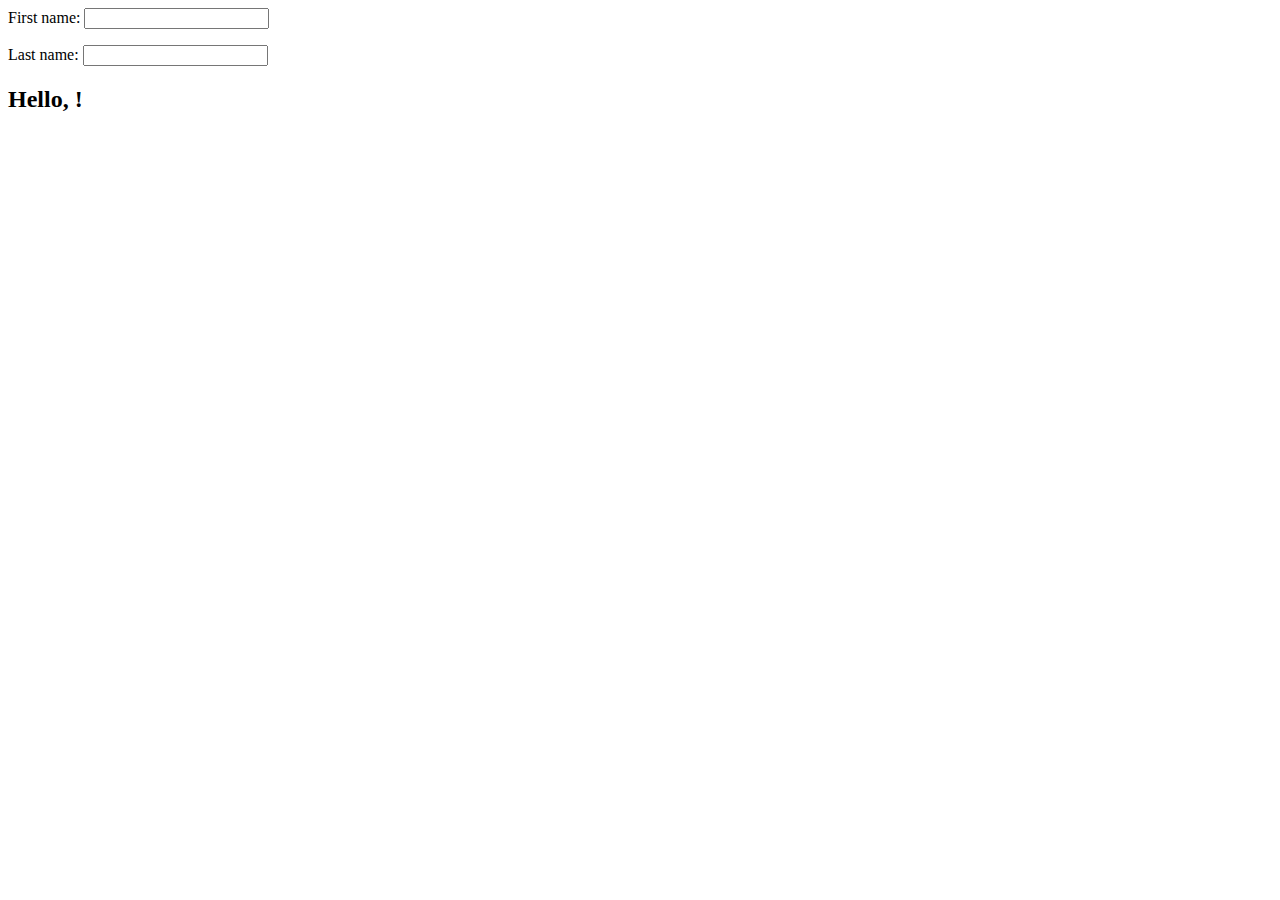
==== examples/HelloWorld/index.html @ 3fb0a615 "Added initial concept" ====
<html>
<head>
    <title>Spine Validation Test</title>
    <script type="text/javascript" src="../../scripts/jquery-1.6.2.min.js"></script>
    <script type="text/javascript" src="../../scripts/spine.js"></script>
    <script type="text/javascript" src="../../scripts/spine.databind.js"></script>
    <script type="text/javascript">
        $(document).ready(function() {
            var PersonCollection = Spine.Model.setup("Person", [ "firstName", "lastName" ]);
            
            PersonCollection.extend(DataBind);

            PersonCollection.include({
                fullName: function() {
                    return this.firstName + " " + this.lastName;
                }
            });

            var Person = PersonCollection.create({ firstName: "", lastName: "" });
        })
    </script>
</head>
<body>
    <div id="content">
        <p>First name: <input data-bind="value: firstName" /></p>
        <p>Last name: <input data-bind="value: lastName" /></p>
        <h2>Hello, <span data-bind="text: fullName"> </span>!</h2>
    </div>
</body>
</html>
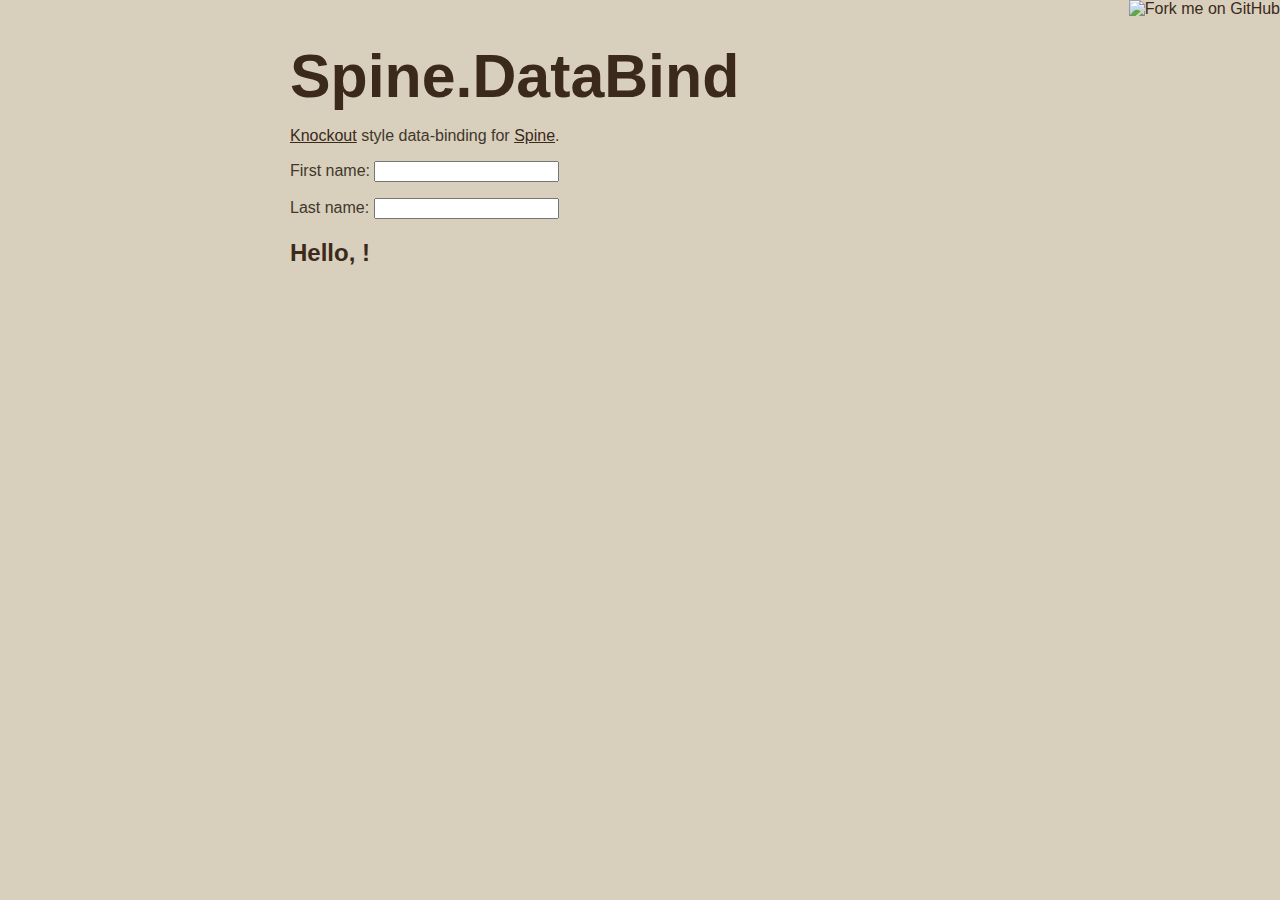
==== commit c13da857: "Added the examples from the main repo" ====
--- a/examples/HelloWorld/index.html
+++ b/examples/HelloWorld/index.html
@@ -1,30 +1,45 @@
+<!DOCTYPE html>
 <html>
 <head>
-    <title>Spine Validation Test</title>
-    <script type="text/javascript" src="../../scripts/jquery-1.6.2.min.js"></script>
-    <script type="text/javascript" src="../../scripts/spine.js"></script>
-    <script type="text/javascript" src="../../scripts/spine.databind.js"></script>
-    <script type="text/javascript">
-        $(document).ready(function() {
-            var PersonCollection = Spine.Model.setup("Person", [ "firstName", "lastName" ]);
-            
-            PersonCollection.extend(DataBind);
+  <meta charset='utf-8'>
 
-            PersonCollection.include({
-                fullName: function() {
-                    return this.firstName + " " + this.lastName;
-                }
-            });
+  <title>nathanpalmer/spine.databind @ GitHub</title>
 
-            var Person = PersonCollection.create({ firstName: "", lastName: "" });
-        })
-    </script>
+  <link rel="stylesheet" type="text/css" href="../../style.css">
+
+  <script type="text/javascript" src="../../scripts/jquery-1.6.2.min.js"></script>
+  <script type="text/javascript" src="../../scripts/spine.js"></script>
+  <script type="text/javascript" src="../../scripts/spine.databind.js"></script>
+  <script type="text/javascript">
+      $(document).ready(function() {
+          var PersonCollection = Spine.Model.setup("Person", [ "firstName", "lastName" ]);
+          
+          PersonCollection.extend(DataBind);
+
+          PersonCollection.include({
+              fullName: function() {
+                  return this.firstName + " " + this.lastName;
+              }
+          });
+
+          var Person = PersonCollection.create({ firstName: "", lastName: "" });
+      })
+  </script>
 </head>
+
 <body>
+  <a href="http://github.com/nathanpalmer/spine.databind"><img style="position: absolute; top: 0; right: 0; border: 0;" src="http://s3.amazonaws.com/github/ribbons/forkme_right_darkblue_121621.png" alt="Fork me on GitHub" /></a>
+
+  <div id="container">
+    <h1>Spine.DataBind</h1>
+    <p><a href="http://knockoutjs.com">Knockout</a> style data-binding for <a href="http://maccman.github.com/spine/">Spine</a>.</p>
+    
     <div id="content">
-        <p>First name: <input data-bind="value: firstName" /></p>
-        <p>Last name: <input data-bind="value: lastName" /></p>
-        <h2>Hello, <span data-bind="text: fullName"> </span>!</h2>
+       <p>First name: <input data-bind="value: firstName" /></p>
+       <p>Last name: <input data-bind="value: lastName" /></p>
+       <h2>Hello, <span data-bind="text: fullName"> </span>!</h2>
     </div>
+  </div>
+  
 </body>
-</html>+</html>
--- a/style.css
+++ b/style.css
@@ -0,0 +1,29 @@
+/*
+  lightest: #d8cfbd;
+  light: #e3d0ab;
+  base: #41382A;
+  dark: #27261f;
+  darkest: #3b2a1b;
+*/
+
+body {
+  margin-top: 1.0em;
+  background-color: #d8cfbd;
+  font-family: Helvetica, Arial, FreeSans, san-serif;
+  color: #41382A;
+}
+#container {
+  margin: 0 auto;
+  width: 700px;
+}
+h1 { font-size: 3.8em; color: #3b2a1b; margin-bottom: 3px; }
+h1 .small { font-size: 0.4em; }
+h1 a { text-decoration: none }
+h2 { font-size: 1.5em; color: #3b2a1b; }
+h3 { text-align: center; color: #3b2a1b; }
+a { color: #3b2a1b; }
+.description { font-size: 1.2em; margin-bottom: 30px; margin-top: 30px; font-style: italic;}
+.download { float: right; }
+pre { background: #000; color: #fff; padding: 15px;}
+hr { border: 0; width: 80%; border-bottom: 1px solid #aaa}
+.footer { text-align:center; padding-top:30px; font-style: italic; }